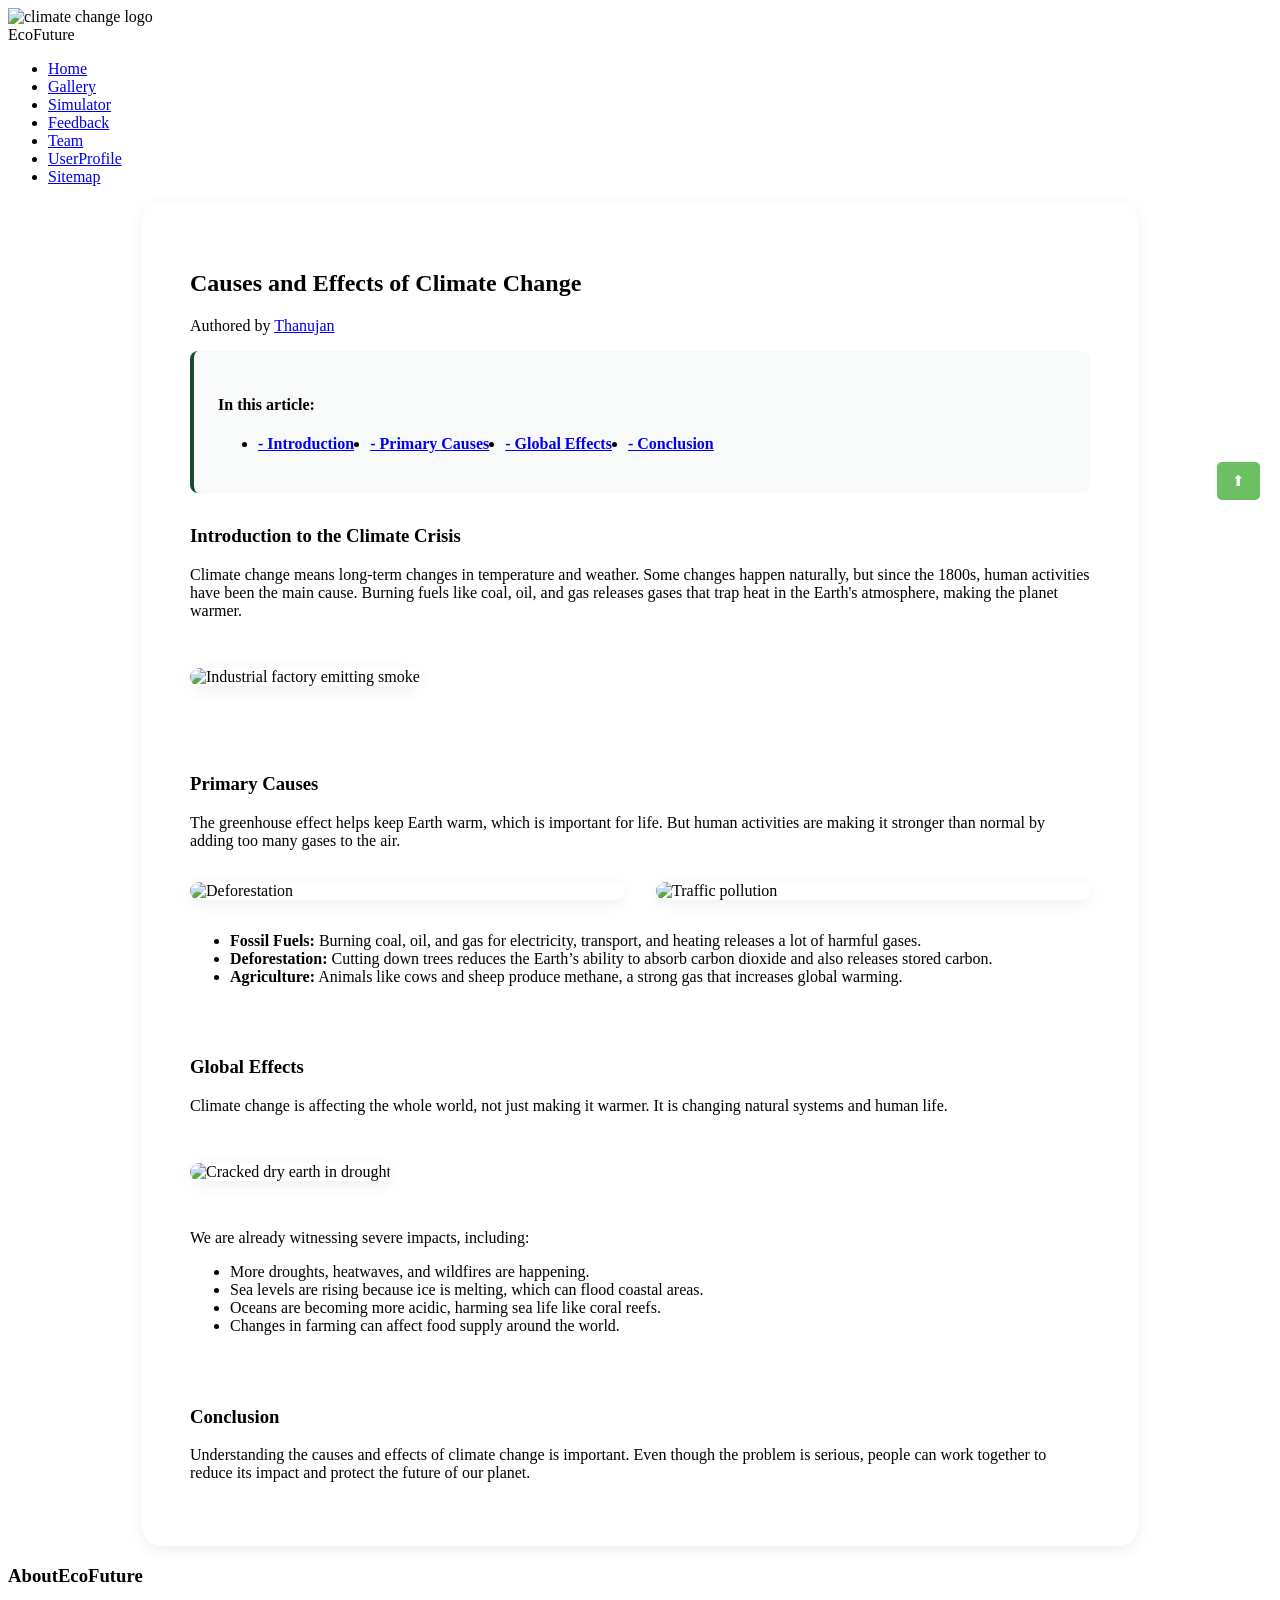
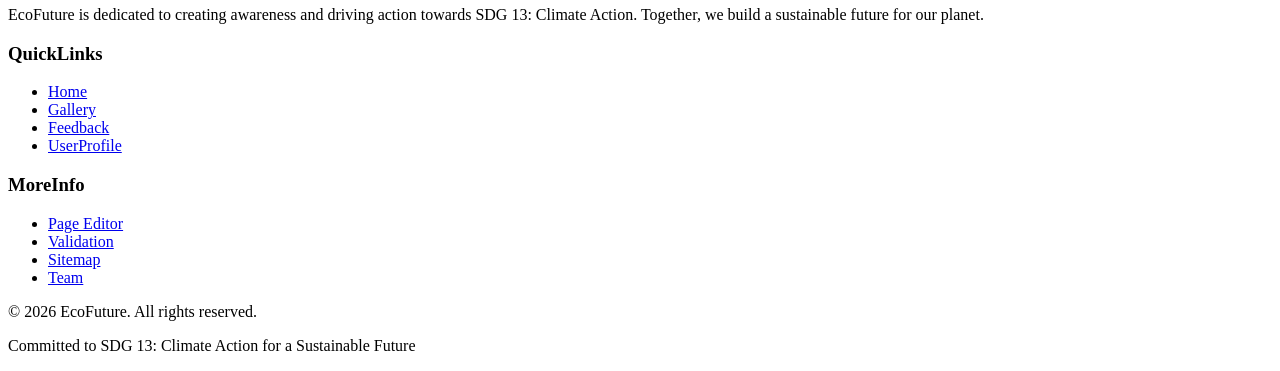
==== content_ST1.html @ 1bff3e2f "added contentST1 and merging the files" ====
<!DOCTYPE html>
<html lang="en">
<head>
    <meta charset="UTF-8">
    <meta name="viewport" content="width=device-width, initial-scale=1.0">
    <title>Causes &amp; Effects of Climate Change (thanujan)</title>
    <link rel="stylesheet" href="style.css">
    <style>
        .content-article {
            background-color: #FFFFFF;
            padding: 3rem;
            border-radius: 20px;
            box-shadow: 0 4px 15px rgba(26, 77, 46, 0.08);
            max-width: 900px;
            margin: 0 auto;
        }

        .content-img {
            width: 100%;
            border-radius: 12px;
            margin: 2rem 0;
            box-shadow: 0 4px 15px rgba(26, 77, 46, 0.08);
        }

        .content-img-half {
            width: calc(50% - 1rem); /* recheck this */ 
            display: inline-block;
            margin: 1rem 0;
        }

        .content-nav {
            background-color: #F8FAF9;
            padding: 1.5rem;
            border-radius: 8px;
            margin-bottom: 2rem;
            border-left: 4px solid #1A4D2E;
        }

        .content-nav ul {
            display: flex;
            flex-wrap: wrap;
            gap: 1rem;
            margin-top: 0.5rem;
        }

        .content-nav a {
            font-weight: 600;
            
        }

        .go-top {
            position: fixed;
            bottom: 400px;
            right: 20px;
            background: #39ab2dbd;
            color: white;
            padding: 10px 15px;
            text-decoration: none;
            border-radius: 5px;
            font-size: 15px;
        }

        .content p{
            color:black;

        }

        .content li{
            color:black;
            list-style-type: disc;

        }
    </style>
</head>
<body id="top">
    <header>
        <div class="header-container">
            <div class="logo-container">
                <img src="images/logo.png" alt="climate change logo">
                <div class="logo-text">Eco<span>Future</span></div>
            </div>
            <nav class="nav">
                <ul>
                    <li><a href="index.html" class="active">Home</a></li>
                    <li><a href="gallary.html" >Gallery</a></li>
                    <li><a href="#">Simulator</a></li>
                    <li><a href="#">Feedback</a></li>
                    <li><a href="team.html">Team</a></li>
                    <li><a href="profile.html">UserProfile</a></li>
                    <li><a href="#">Sitemap</a></li>
                </ul>
            </nav>
        </div>
    </header>

    <main class="content">
        
        <article class="content-article" >
            <h2 >Causes and Effects of Climate Change</h2>
            <p >Authored by <a href="pageEditor_ST1.html">Thanujan</a></p>

            <nav class="content-nav">
                <h4>In this article:</h4>
                <ul>
                    <li><a href="#intro">- Introduction</a></li>
                    <li><a href="#causes">- Primary Causes</a></li>
                    <li><a href="#effects">- Global Effects</a></li>
                    <li><a href="#conclusion">- Conclusion</a></li>
                </ul>
            </nav>

            <section id="intro">
                <h3>Introduction to the Climate Crisis</h3>
                <p>Climate change means long-term changes in temperature and weather. 
                    Some changes happen naturally, but since the 1800s, human activities 
                    have been the main cause. Burning fuels like coal, oil, and gas releases 
                    gases that trap heat in the Earth's atmosphere, making the planet warmer.</p>
                <img src="https://media.istockphoto.com/id/1130661104/photo/china-power-stations-emitting-smoke.jpg?s=612x612&w=0&k=20&c=6t6NlEa91hWA1D26BsyruP4iWctlyrJHF_PaU-IeoqM=" alt="Industrial factory emitting smoke" class="content-img">
            </section>
            <br><br>

            <section id="causes">
                <h3>Primary Causes</h3>
                <p>The greenhouse effect helps keep Earth warm, which is important for life. 
                    But human activities are making it stronger than normal by adding too many 
                    gases to the air.</p>
                
                <!-- Two images side by side i used chatgpt for this-->
                <div style="display: flex; gap: 2rem; flex-wrap: wrap;">
                    <img src="https://media.istockphoto.com/id/123252122/photo/deforestation-in-the-amazon.jpg?s=612x612&w=0&k=20&c=pSuqM9pU1qNjOn-CNmg9fxeFVhKTLU5N_27CoHOBE1Q=" alt="Deforestation" class="content-img content-img-half">
                    <img src="https://media.istockphoto.com/id/157313230/photo/polluting-clouds-of-exhaust-fumes-rise-in-the-air-denver-colorado.jpg?s=612x612&w=0&k=20&c=DOboZTF8l0I-SjjTc8FvodLCw_Wa82cDImBB7a7hqLc=" alt="Traffic pollution" class="content-img content-img-half">
                </div>

                <ul>
                    <li><strong>Fossil Fuels:</strong> Burning coal, oil, and gas for electricity, transport, and heating releases a lot of harmful gases.</li>
                    <li><strong>Deforestation:</strong> Cutting down trees reduces the Earth’s ability to absorb carbon dioxide and also releases stored carbon.</li>
                    <li><strong>Agriculture:</strong> Animals like cows and sheep produce methane, a strong gas that increases global warming.</li>
                </ul>
            </section>
            <br><br>

            <section id="effects" >
                <h3>Global Effects</h3>
                <p>Climate change is affecting the whole world, not just making it warmer. It is changing natural systems and human life.</p>
                <img src="https://media.istockphoto.com/id/2193122077/photo/a-new-shoot-of-plant-in-dry-cracked-clay-mud-in-dried-up-lake-bed-during-drought-in-summer-in.jpg?s=612x612&w=0&k=20&c=He98xaCPudnkgqP7y4Vgu89c8oQknBbxHtuk76o3nGE=" alt="Cracked dry earth in drought" class="content-img">
                <p>We are already witnessing severe impacts, including:</p>
                <ul>
                    <li>More droughts, heatwaves, and wildfires are happening.</li>
                    <li>Sea levels are rising because ice is melting, which can flood coastal areas.</li>
                    <li>Oceans are becoming more acidic, harming sea life like coral reefs.</li>
                    <li>Changes in farming can affect food supply around the world.</li>
                </ul>
            </section>
            <br><br>

            <section id="conclusion" >
                <h3>Conclusion</h3>
                <p>Understanding the causes and effects of climate change is important. Even though the problem is serious, people can work together to reduce its impact and protect the future of our planet.</p>
            </section>
            
        </article>

    </main>

    <!-- go to top button -->
    <a href="#top" class="go-top">⬆</a>

    <footer class="footer">
        <div class="footer-container">
            <div class="footer-section">
                <h3><span class="footerblack">About</span>EcoFuture</h3>
                <p>EcoFuture is dedicated to creating awareness and driving action towards SDG 13: Climate Action. Together, we build a sustainable future for our planet.</p>
            </div>

            <div class="footer-section">
                <h3><span class="footerblack">Quick</span>Links</h3>
                <ul class="footer-links">
                    <li><a href="index.html">Home</a></li>
                    <li><a href="gallary.html">Gallery</a></li>
                    <li><a href="#">Feedback</a></li>
                    <li><a href="#">UserProfile</a></li>
                </ul>
            </div>


            <div class="footer-section">
                <h3><span class="footerblack">More</span>Info</h3>
                <ul class="footer-links">
                    <li><a href="#">Page Editor</a></li>
                    <li><a href="#">Validation</a></li>
                    <li><a href="#">Sitemap</a></li>
                    <li><a href="#">Team</a></li>
                </ul>
            </div>
        </div>

        <div class="footer-bottom">
            <p>&copy; 2026 EcoFuture. All rights reserved.</p>
            <p>Committed to SDG 13: Climate Action for a Sustainable Future</p>
        </div>
    </footer>
</body>
</html>
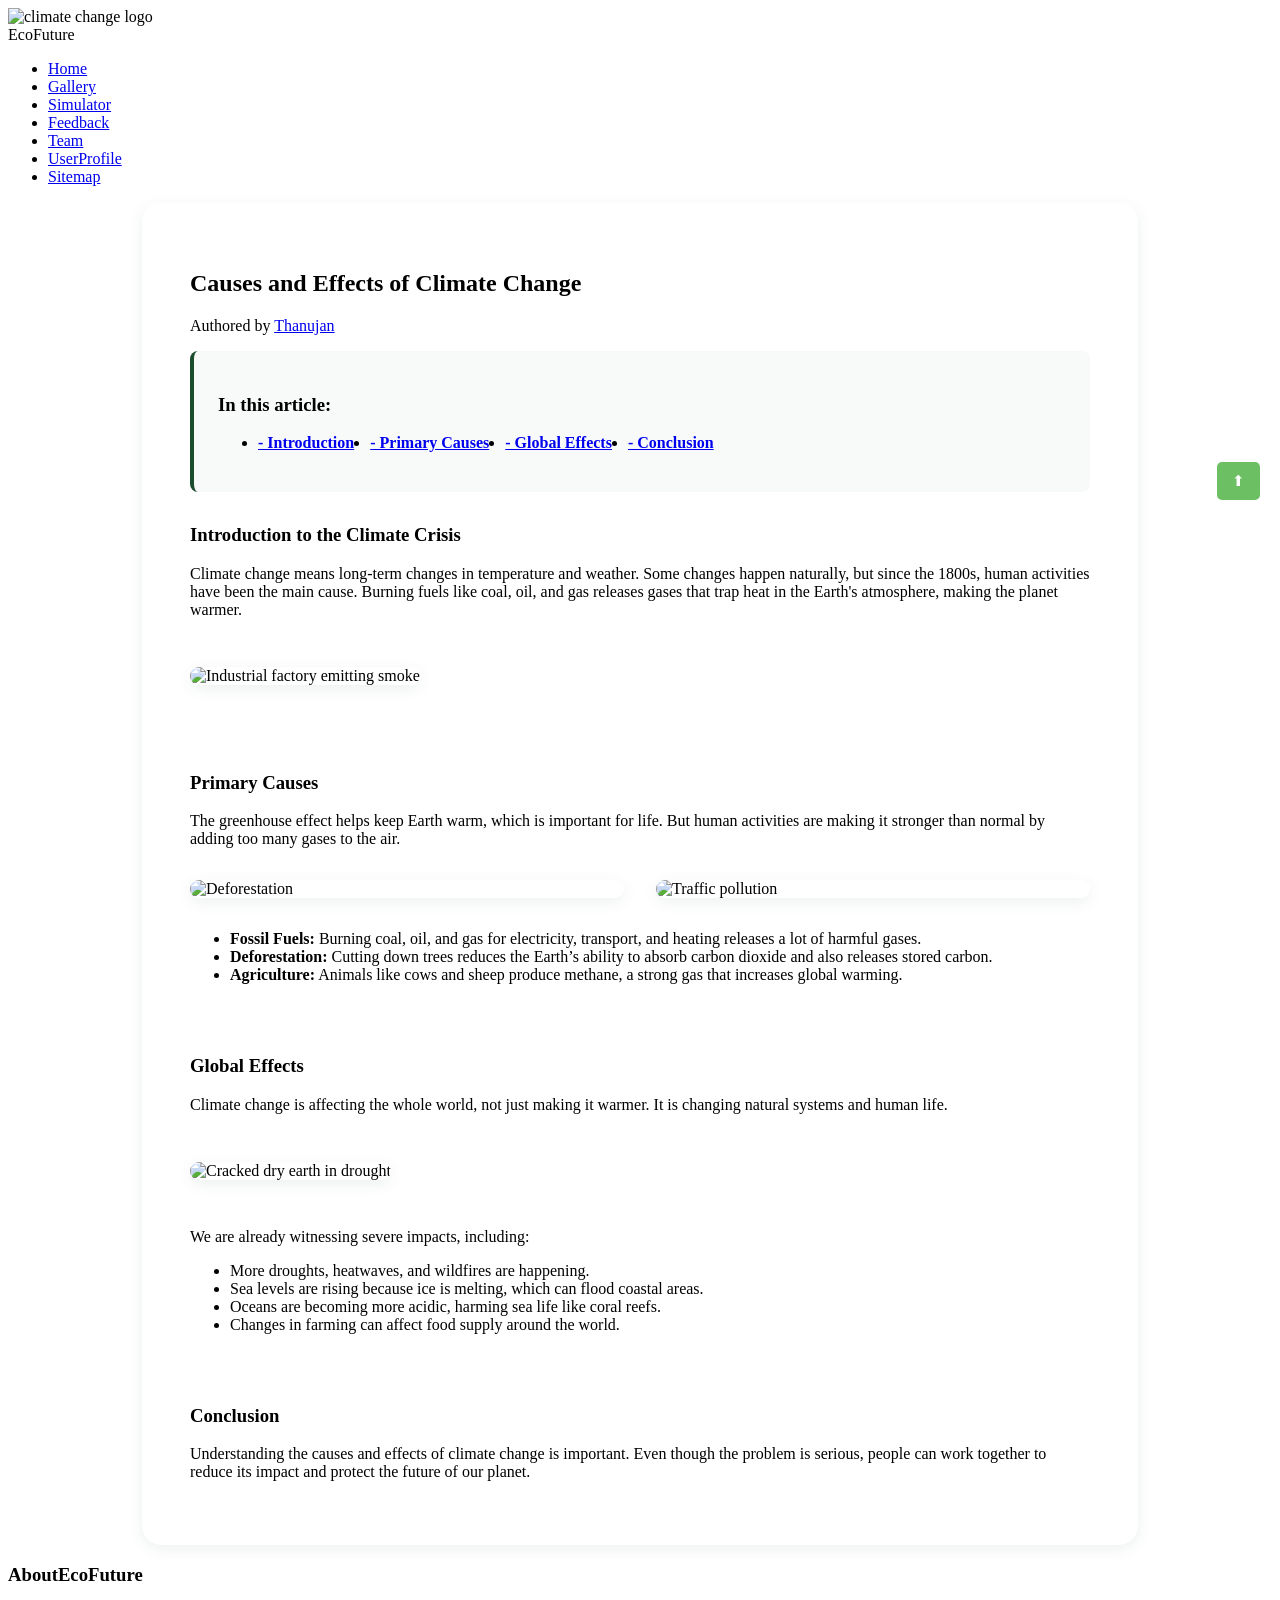
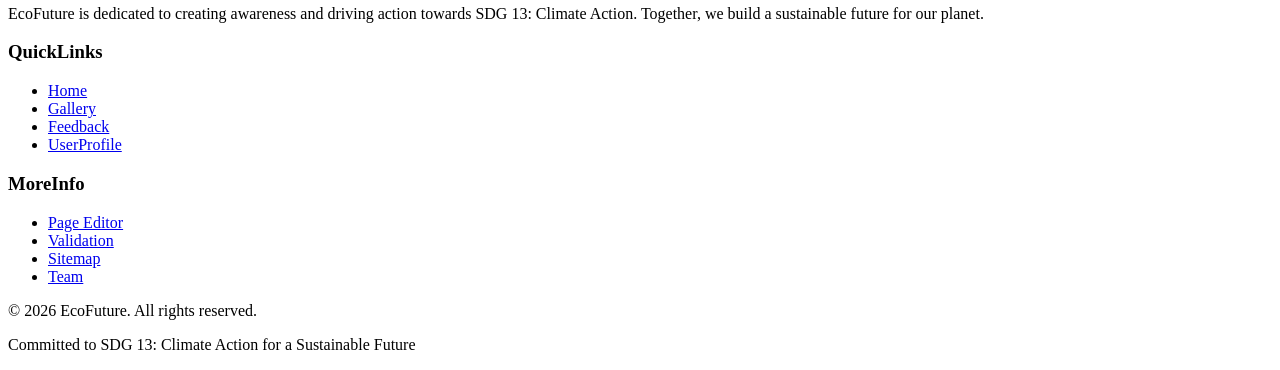
==== commit 56d0768d: "added files and edited with styling" ====
--- a/content_ST1.html
+++ b/content_ST1.html
@@ -67,7 +67,6 @@
 
         .content li{
             color:black;
-            list-style-type: disc;
 
         }
     </style>
@@ -84,7 +83,7 @@
                     <li><a href="index.html" class="active">Home</a></li>
                     <li><a href="gallary.html" >Gallery</a></li>
                     <li><a href="#">Simulator</a></li>
-                    <li><a href="#">Feedback</a></li>
+                    <li><a href="feedback.html">Feedback</a></li>
                     <li><a href="team.html">Team</a></li>
                     <li><a href="profile.html">UserProfile</a></li>
                     <li><a href="#">Sitemap</a></li>
@@ -100,7 +99,7 @@
             <p >Authored by <a href="pageEditor_ST1.html">Thanujan</a></p>
 
             <nav class="content-nav">
-                <h4>In this article:</h4>
+                <h3>In this article:</h3>
                 <ul>
                     <li><a href="#intro">- Introduction</a></li>
                     <li><a href="#causes">- Primary Causes</a></li>
@@ -176,9 +175,9 @@
                 <h3><span class="footerblack">Quick</span>Links</h3>
                 <ul class="footer-links">
                     <li><a href="index.html">Home</a></li>
-                    <li><a href="gallary.html">Gallery</a></li>
-                    <li><a href="#">Feedback</a></li>
-                    <li><a href="#">UserProfile</a></li>
+                    <li><a href="gallery.html">Gallery</a></li>
+                    <li><a href="feedback.html">Feedback</a></li>
+                    <li><a href="profile.html">UserProfile</a></li>
                 </ul>
             </div>
 
@@ -189,7 +188,7 @@
                     <li><a href="#">Page Editor</a></li>
                     <li><a href="#">Validation</a></li>
                     <li><a href="#">Sitemap</a></li>
-                    <li><a href="#">Team</a></li>
+                    <li><a href="team.html">Team</a></li>
                 </ul>
             </div>
         </div>
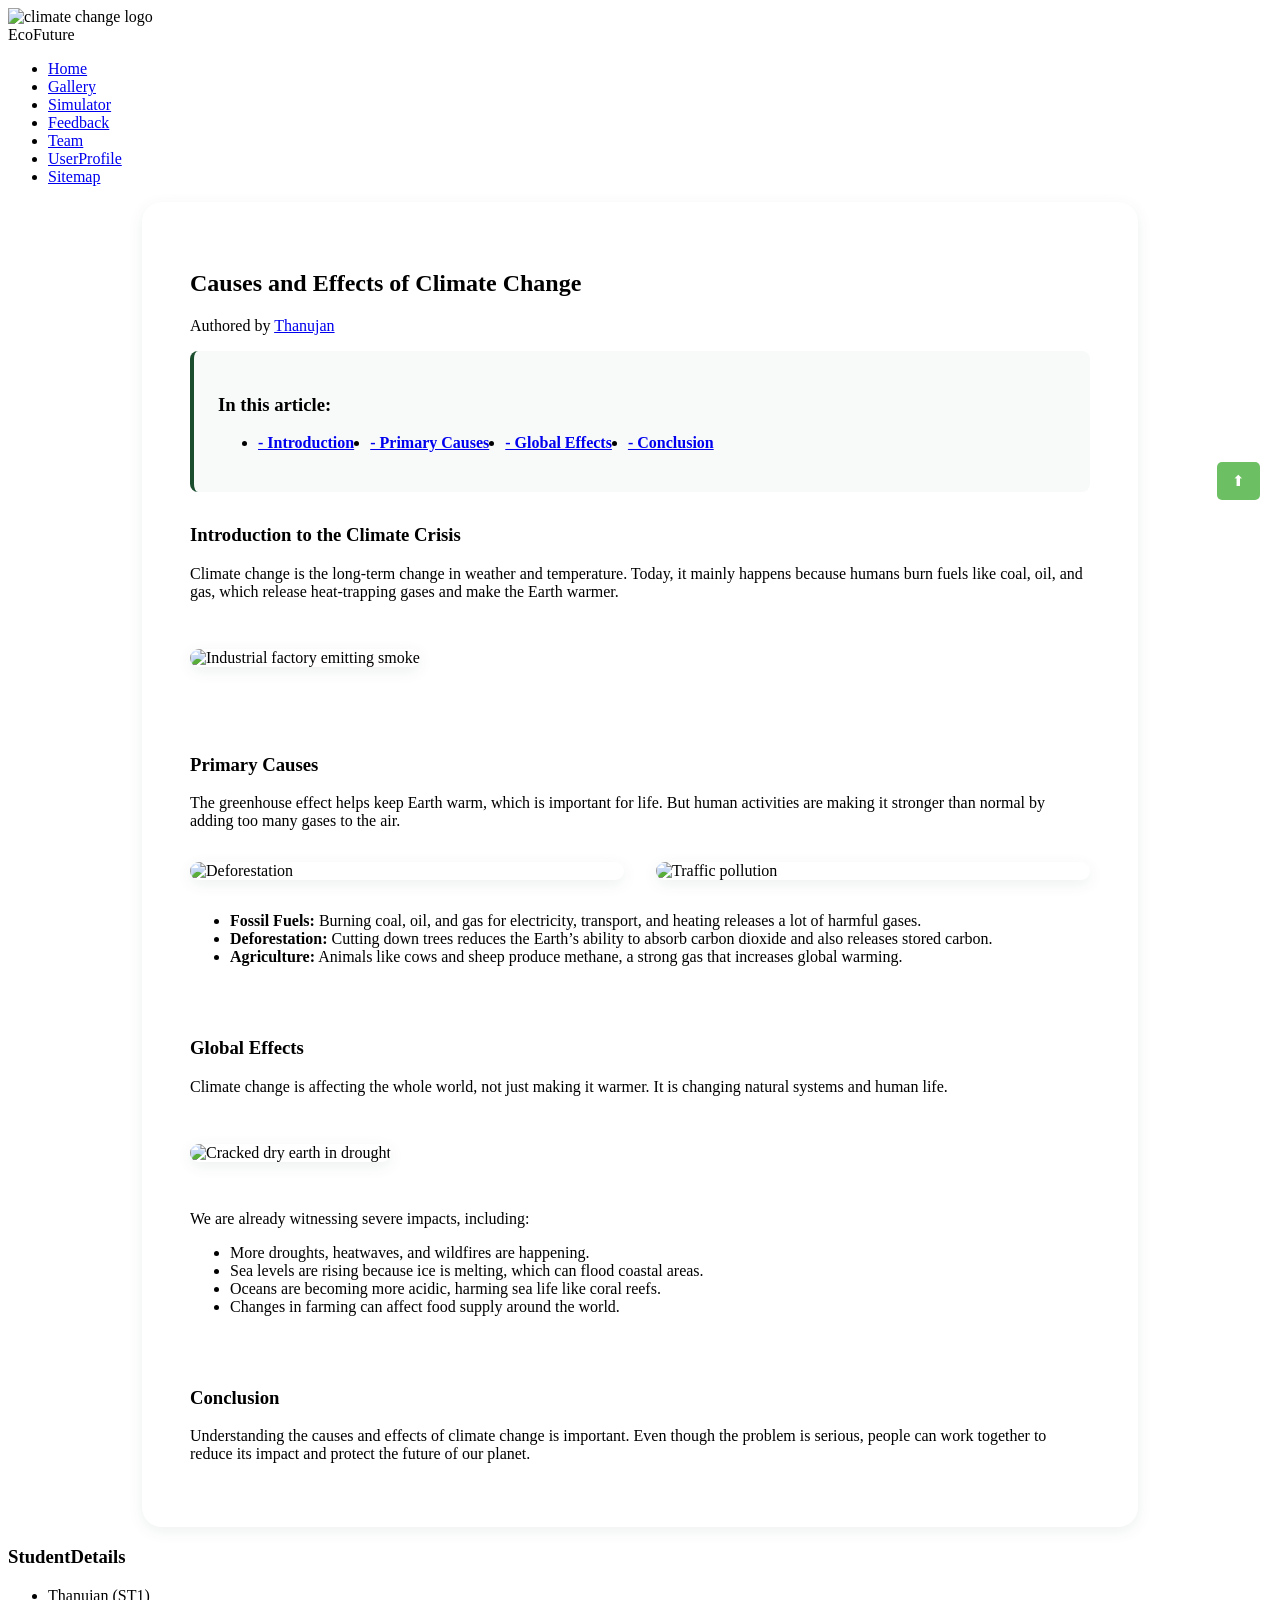
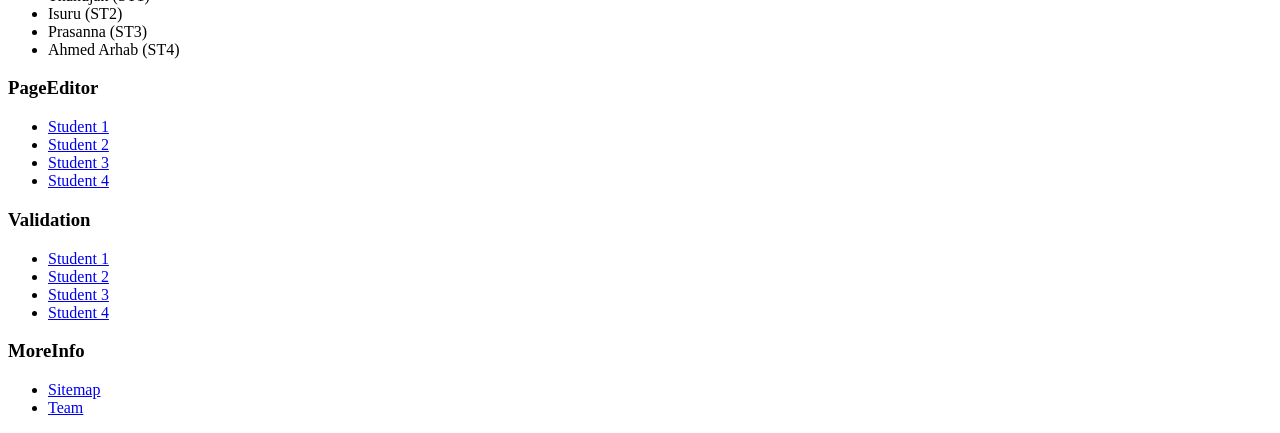
==== commit 61137206: "Edited with anchor tag and footer" ====
--- a/content_ST1.html
+++ b/content_ST1.html
@@ -3,14 +3,15 @@
 <head>
     <meta charset="UTF-8">
     <meta name="viewport" content="width=device-width, initial-scale=1.0">
-    <title>Causes &amp; Effects of Climate Change (thanujan)</title>
+    <title>Causes & Effects of Climate Change (thanujan)</title>
+    <link rel="icon" href="image/logo.png" >
     <link rel="stylesheet" href="style.css">
     <style>
         .content-article {
             background-color: #FFFFFF;
             padding: 3rem;
             border-radius: 20px;
-            box-shadow: 0 4px 15px rgba(26, 77, 46, 0.08);
+            box-shadow: 0 4px 15px #1a4d2e14;
             max-width: 900px;
             margin: 0 auto;
         }
@@ -19,7 +20,7 @@
             width: 100%;
             border-radius: 12px;
             margin: 2rem 0;
-            box-shadow: 0 4px 15px rgba(26, 77, 46, 0.08);
+            box-shadow: 0 4px 15px #1a4d2e14;
         }
 
         .content-img-half {
@@ -75,18 +76,18 @@
     <header>
         <div class="header-container">
             <div class="logo-container">
-                <img src="images/logo.png" alt="climate change logo">
+                <img src="image/logo.png" alt="climate change logo">
                 <div class="logo-text">Eco<span>Future</span></div>
             </div>
             <nav class="nav">
                 <ul>
                     <li><a href="index.html" class="active">Home</a></li>
-                    <li><a href="gallary.html" >Gallery</a></li>
-                    <li><a href="#">Simulator</a></li>
+                    <li><a href="gallery.html" >Gallery</a></li>
+                    <li><a href="simulator.html">Simulator</a></li>
                     <li><a href="feedback.html">Feedback</a></li>
                     <li><a href="team.html">Team</a></li>
                     <li><a href="profile.html">UserProfile</a></li>
-                    <li><a href="#">Sitemap</a></li>
+                    <li><a href="sitemap.html">Sitemap</a></li>
                 </ul>
             </nav>
         </div>
@@ -110,10 +111,9 @@
 
             <section id="intro">
                 <h3>Introduction to the Climate Crisis</h3>
-                <p>Climate change means long-term changes in temperature and weather. 
-                    Some changes happen naturally, but since the 1800s, human activities 
-                    have been the main cause. Burning fuels like coal, oil, and gas releases 
-                    gases that trap heat in the Earth's atmosphere, making the planet warmer.</p>
+                <p>Climate change is the long-term change in weather and temperature.
+                    Today, it mainly happens because humans burn fuels like coal, oil, and gas, 
+                    which release heat-trapping gases and make the Earth warmer.</p>
                 <img src="https://media.istockphoto.com/id/1130661104/photo/china-power-stations-emitting-smoke.jpg?s=612x612&w=0&k=20&c=6t6NlEa91hWA1D26BsyruP4iWctlyrJHF_PaU-IeoqM=" alt="Industrial factory emitting smoke" class="content-img">
             </section>
             <br><br>
@@ -154,7 +154,8 @@
 
             <section id="conclusion" >
                 <h3>Conclusion</h3>
-                <p>Understanding the causes and effects of climate change is important. Even though the problem is serious, people can work together to reduce its impact and protect the future of our planet.</p>
+                <p>Understanding the causes and effects of climate change is important. 
+                    Even though the problem is serious, people can work together to reduce its impact and protect the future of our planet.</p>
             </section>
             
         </article>
@@ -166,36 +167,45 @@
 
     <footer class="footer">
         <div class="footer-container">
-            <div class="footer-section">
-                <h3><span class="footerblack">About</span>EcoFuture</h3>
-                <p>EcoFuture is dedicated to creating awareness and driving action towards SDG 13: Climate Action. Together, we build a sustainable future for our planet.</p>
-            </div>
-
-            <div class="footer-section">
-                <h3><span class="footerblack">Quick</span>Links</h3>
-                <ul class="footer-links">
-                    <li><a href="index.html">Home</a></li>
-                    <li><a href="gallery.html">Gallery</a></li>
-                    <li><a href="feedback.html">Feedback</a></li>
-                    <li><a href="profile.html">UserProfile</a></li>
-                </ul>
-            </div>
-
+
+            <div class="footer-section">
+                <h3><span class="footerblack">Student</span>Details</h3>
+                <ul class="footer-links">
+                    <li>Thanujan (ST1)</li>
+                    <li>Isuru (ST2)</li>
+                    <li>Prasanna (ST3)</li>
+                    <li>Ahmed Arhab (ST4)</li>
+                </ul>
+            </div>
+
+            <div class="footer-section">
+                <h3><span class="footerblack">Page</span>Editor</h3>
+                <ul class="footer-links">
+                    <li><a href="pageEditor_ST1.html">Student 1</a></li>
+                    <li><a href="pageEditor_ST2.html">Student 2</a></li>
+                    <li><a href="pageEditor_ST3.html">Student 3</a></li>
+                    <li><a href="pageEditor_ST4.html">Student 4</a></li>
+                </ul>
+            </div>
+
+            <div class="footer-section">
+                <h3><span class="footerblack">Valid</span>ation</h3>
+                <ul class="footer-links">
+                    <li><a href="validation_ST1.html">Student 1</a></li>
+                    <li><a href="validation_ST2.html">Student 2</a></li>
+                    <li><a href="validation_ST3.html">Student 3</a></li>
+                    <li><a href="validation_ST4.html">Student 4</a></li>
+                </ul>
+            </div>
 
             <div class="footer-section">
                 <h3><span class="footerblack">More</span>Info</h3>
                 <ul class="footer-links">
-                    <li><a href="#">Page Editor</a></li>
-                    <li><a href="#">Validation</a></li>
-                    <li><a href="#">Sitemap</a></li>
+                    <li><a href="sitemap.html">Sitemap</a></li>
                     <li><a href="team.html">Team</a></li>
                 </ul>
             </div>
-        </div>
-
-        <div class="footer-bottom">
-            <p>&copy; 2026 EcoFuture. All rights reserved.</p>
-            <p>Committed to SDG 13: Climate Action for a Sustainable Future</p>
+
         </div>
     </footer>
 </body>
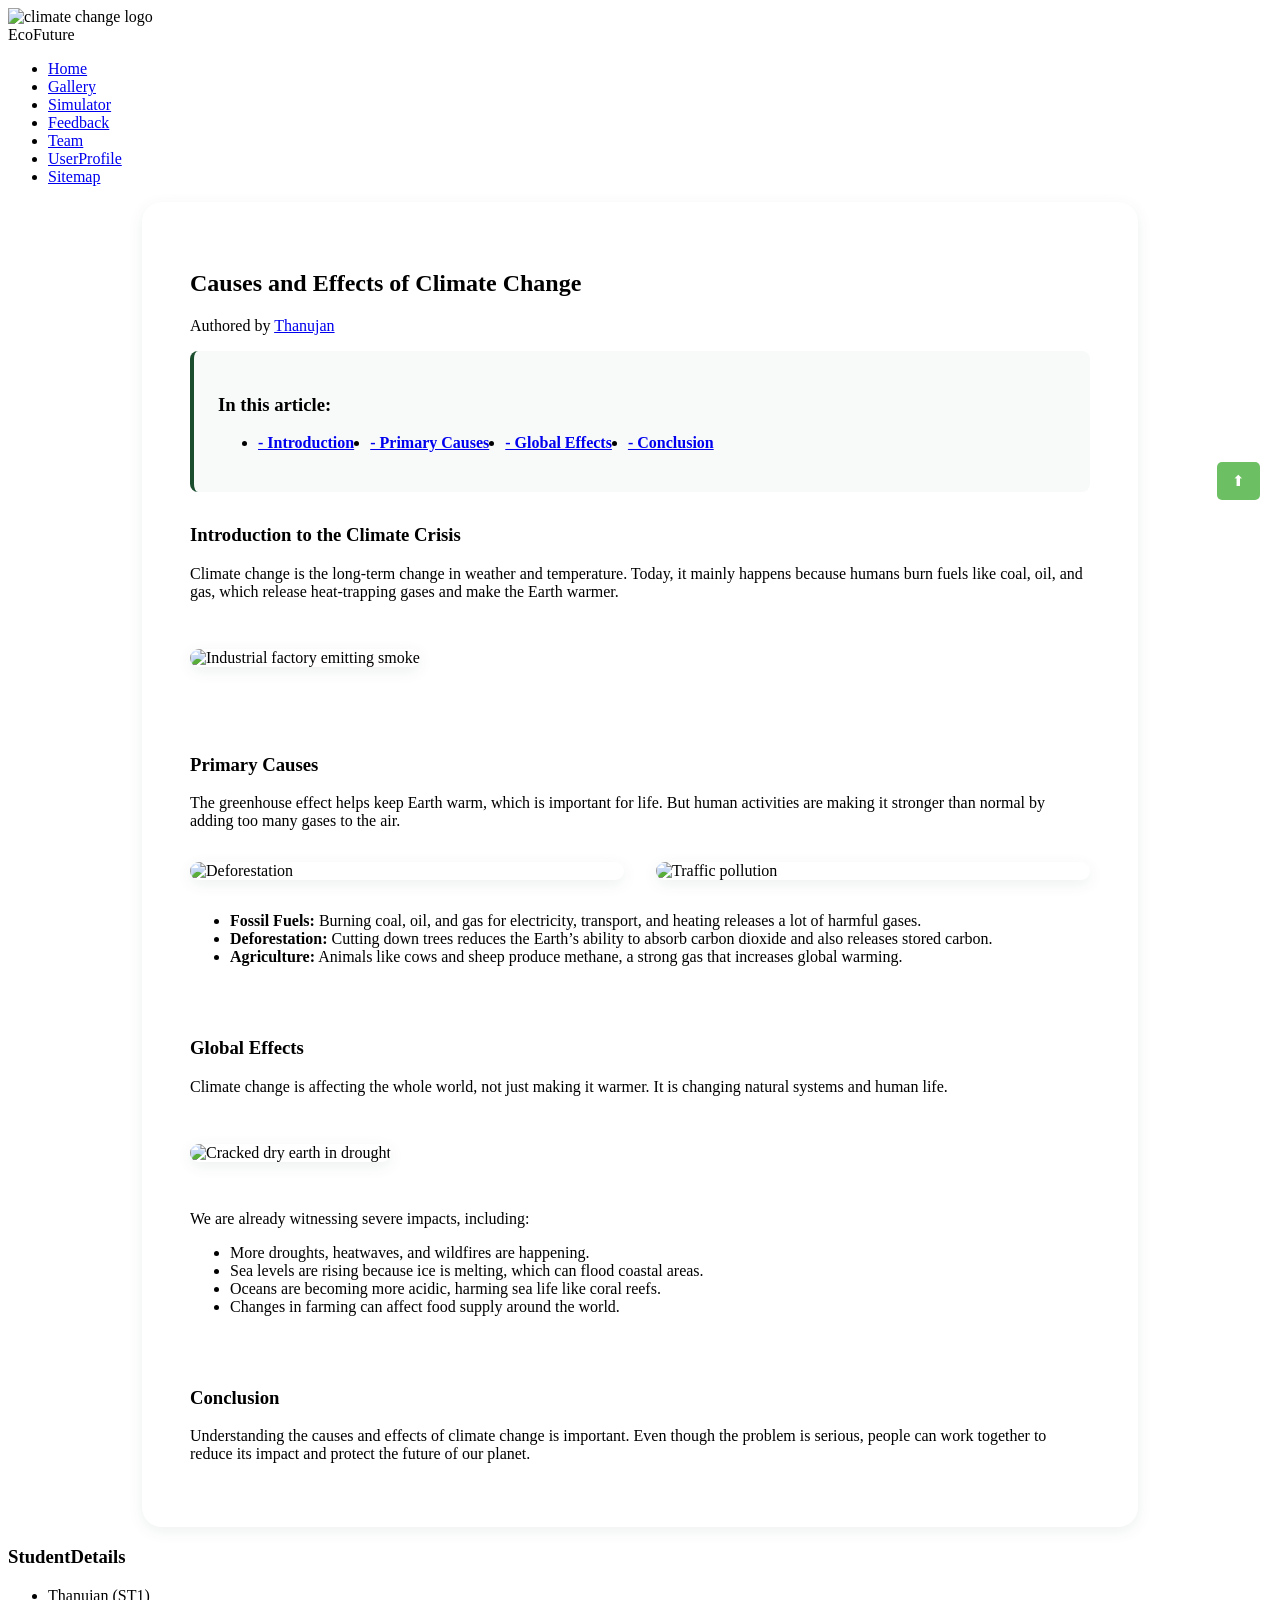
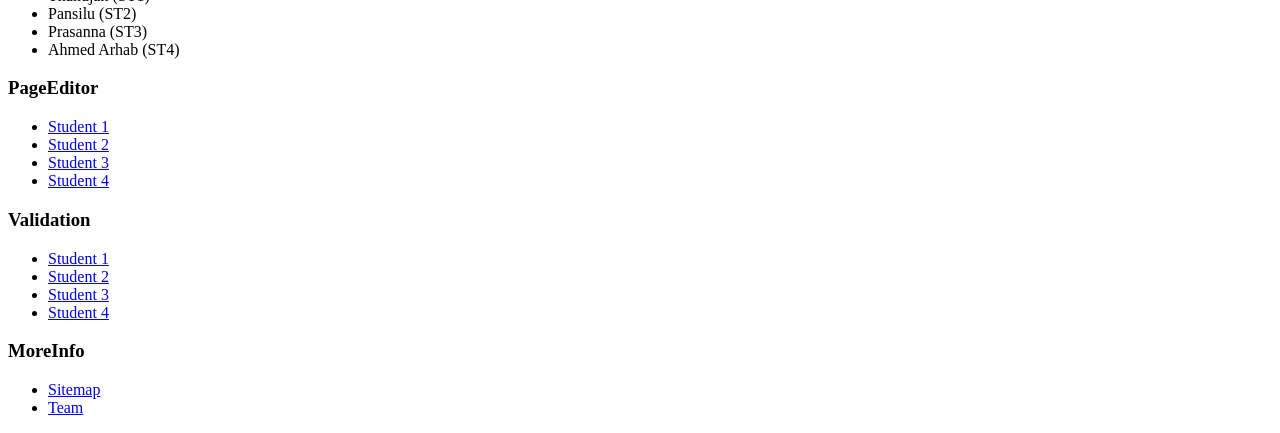
==== commit 22d568d9: "Merge pull request #12 from ahmed-arhab/arhab edited with footer and anchor tags" ====
--- a/content_ST1.html
+++ b/content_ST1.html
@@ -172,7 +172,7 @@
                 <h3><span class="footerblack">Student</span>Details</h3>
                 <ul class="footer-links">
                     <li>Thanujan (ST1)</li>
-                    <li>Isuru (ST2)</li>
+                    <li>Pansilu (ST2)</li>
                     <li>Prasanna (ST3)</li>
                     <li>Ahmed Arhab (ST4)</li>
                 </ul>
